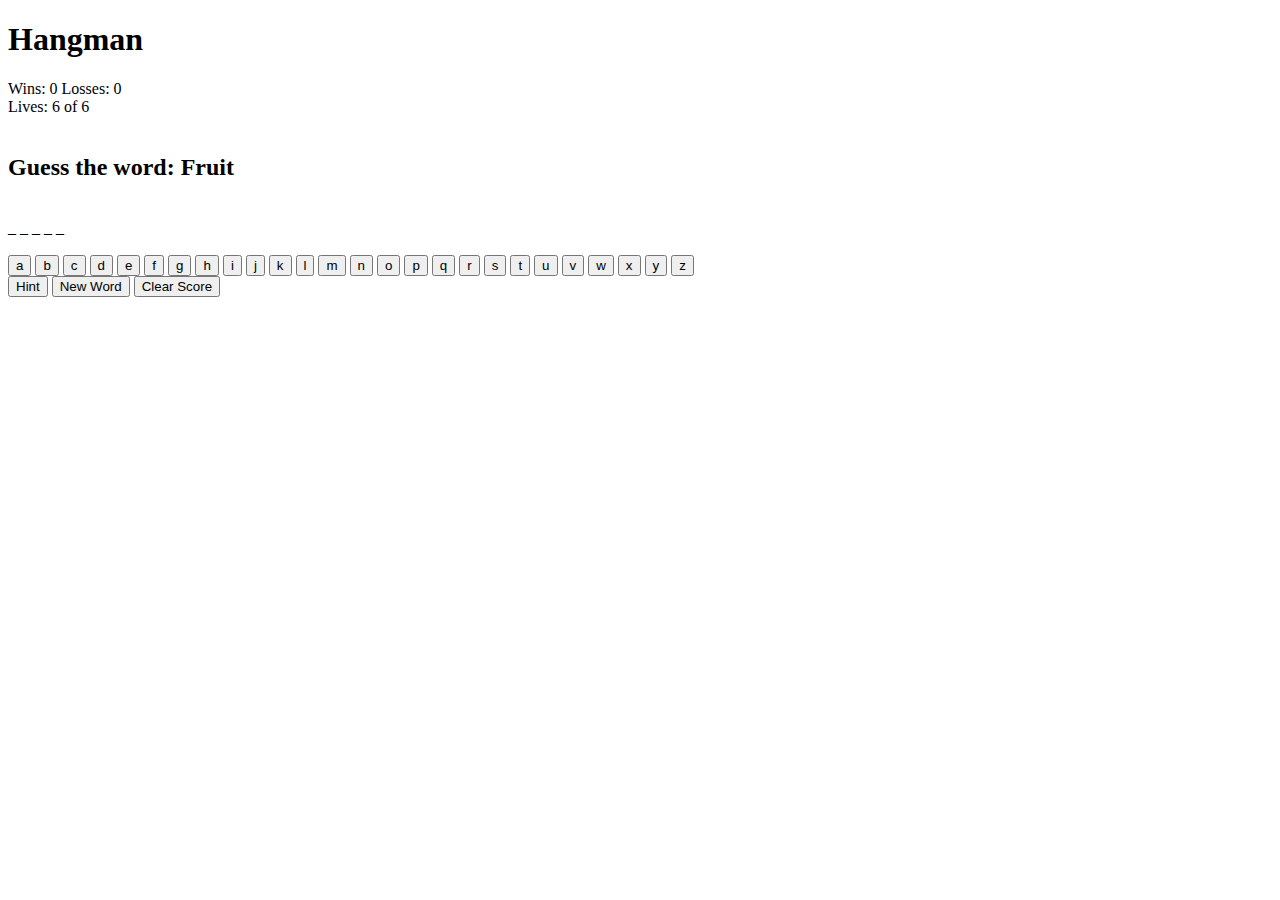
==== hangman.html @ 3cd20d23 "Game almost done. Need to add actual hangman instead of place holder" ====
<!DOCTYPE html>
<html lang="en">
  <head>
    <meta charset="UTF-8" />
    <meta name="viewport" content="width=device-width, initial-scale=1.0" />
    <meta http-equiv="X-UA-Compatible" content="ie=edge" />
    <link rel="preconnect" href="https://fonts.googleapis.com" />
    <link rel="preconnect" href="https://fonts.gstatic.com" crossorigin />
    <link
      href="https://fonts.googleapis.com/css2?family=Kaushan+Script&display=swap"
      rel="stylesheet"
    />
    <link rel="stylesheet" href="style.css" />

    <title>Hangman</title>
  </head>
  <body>
    <div class="container">
      <h1 class="title">Hangman</h1>
      <div class="guess">
        Wins: <span id="totalWins">0</span>
        Losses: <span id="totalLoss">0</span>
        <br>
        Lives: <span id="lives">6</span> of
        <span id="maxLives"></span>
      </div>
      <div class="gameBoard">
        <img id='placeholder' src="https://i.imgur.com/5zm2OBI.png" alt="">
        <br>
        <h2 class="subHeading">Guess the word: <span id="categories">_</span> </h2>
        <div class="hintC" id="hint"></div>
        <br>
        <div id="wordLocation"></div>
        <br>
        <div id="keyboard"></div>
        <button class="btn btn-info" onClick="hint()">Hint</button>
        <button class="btn btn-info" onClick="reset()">New Word</button>
        <button class="btn btn-info" onClick="clearScore()">Clear Score</button>
      </div>
    </div>

    <script src="script.js"></script>
  </body>
</html>
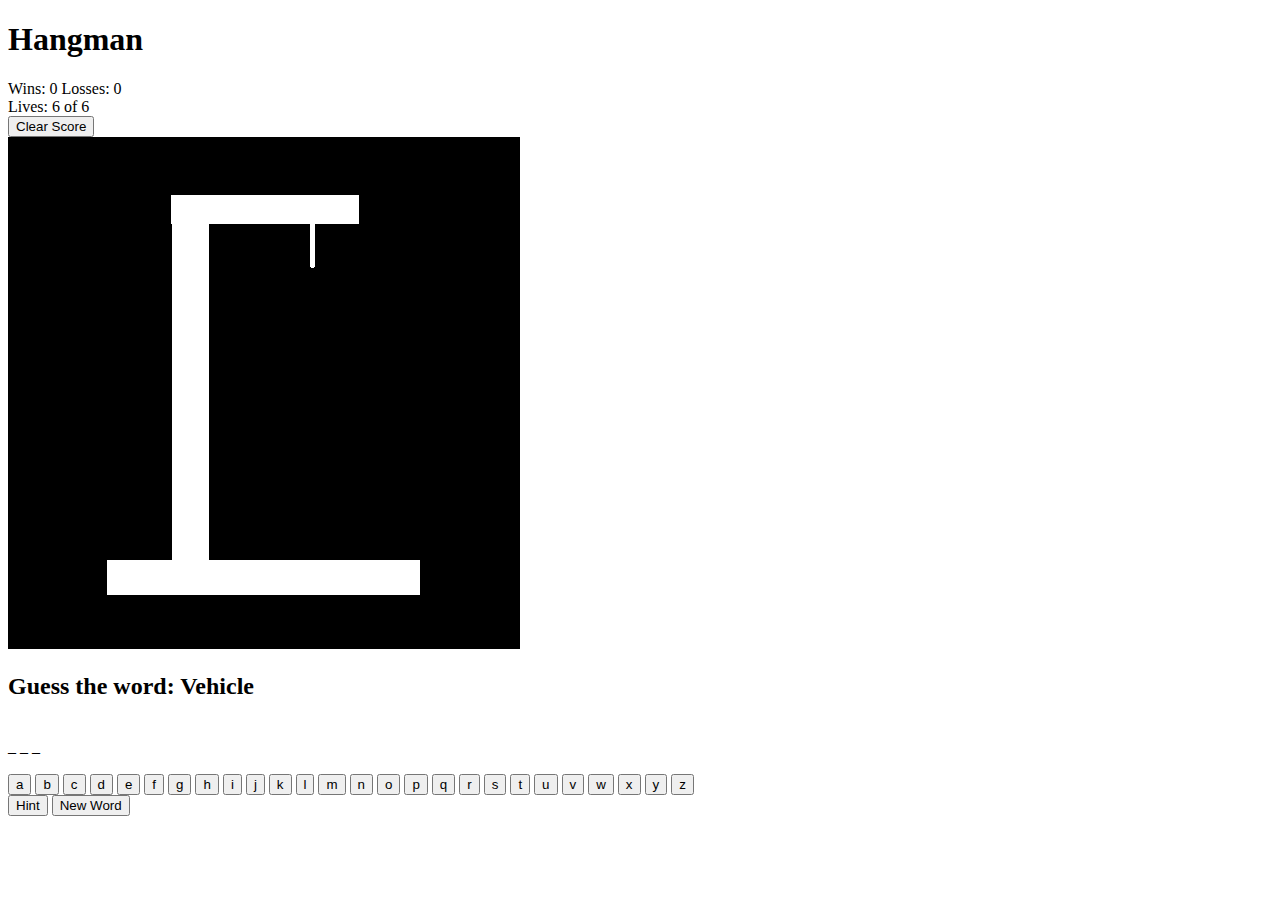
==== commit fc87fcaa: "Hangman added to game along with scoreboard" ====
--- a/hangman.html
+++ b/hangman.html
@@ -2,10 +2,8 @@
 <html lang="en">
   <head>
     <meta charset="UTF-8" />
+    <meta http-equiv="X-UA-Compatible" content="IE=edge" />
     <meta name="viewport" content="width=device-width, initial-scale=1.0" />
-    <meta http-equiv="X-UA-Compatible" content="ie=edge" />
-    <link rel="preconnect" href="https://fonts.googleapis.com" />
-    <link rel="preconnect" href="https://fonts.gstatic.com" crossorigin />
     <link
       href="https://fonts.googleapis.com/css2?family=Kaushan+Script&display=swap"
       rel="stylesheet"
@@ -18,24 +16,28 @@
     <div class="container">
       <h1 class="title">Hangman</h1>
       <div class="guess">
-        Wins: <span id="totalWins">0</span>
-        Losses: <span id="totalLoss">0</span>
-        <br>
+        Wins: <span id="totalWins">0</span> Losses:
+        <span id="totalLoss">0</span>
+        <br />
         Lives: <span id="lives">6</span> of
         <span id="maxLives"></span>
+        <br />
+        <button class="btn btn-info" onClick="clearScore()">Clear Score</button>
       </div>
       <div class="gameBoard">
-        <img id='placeholder' src="https://i.imgur.com/5zm2OBI.png" alt="">
-        <br>
-        <h2 class="subHeading">Guess the word: <span id="categories">_</span> </h2>
+        <img id="placeholder" src="images/Podium.png" alt="EmptyPodium" />
+        <br />
+        <h2 class="subHeading">
+          Guess the word: <span id="categories">_</span>
+        </h2>
         <div class="hintC" id="hint"></div>
-        <br>
+        <br />
         <div id="wordLocation"></div>
-        <br>
+        <br />
         <div id="keyboard"></div>
         <button class="btn btn-info" onClick="hint()">Hint</button>
         <button class="btn btn-info" onClick="reset()">New Word</button>
-        <button class="btn btn-info" onClick="clearScore()">Clear Score</button>
+        <!-- <button class="btn btn-info" onClick="clearScore()">Clear Score</button> -->
       </div>
     </div>
 
